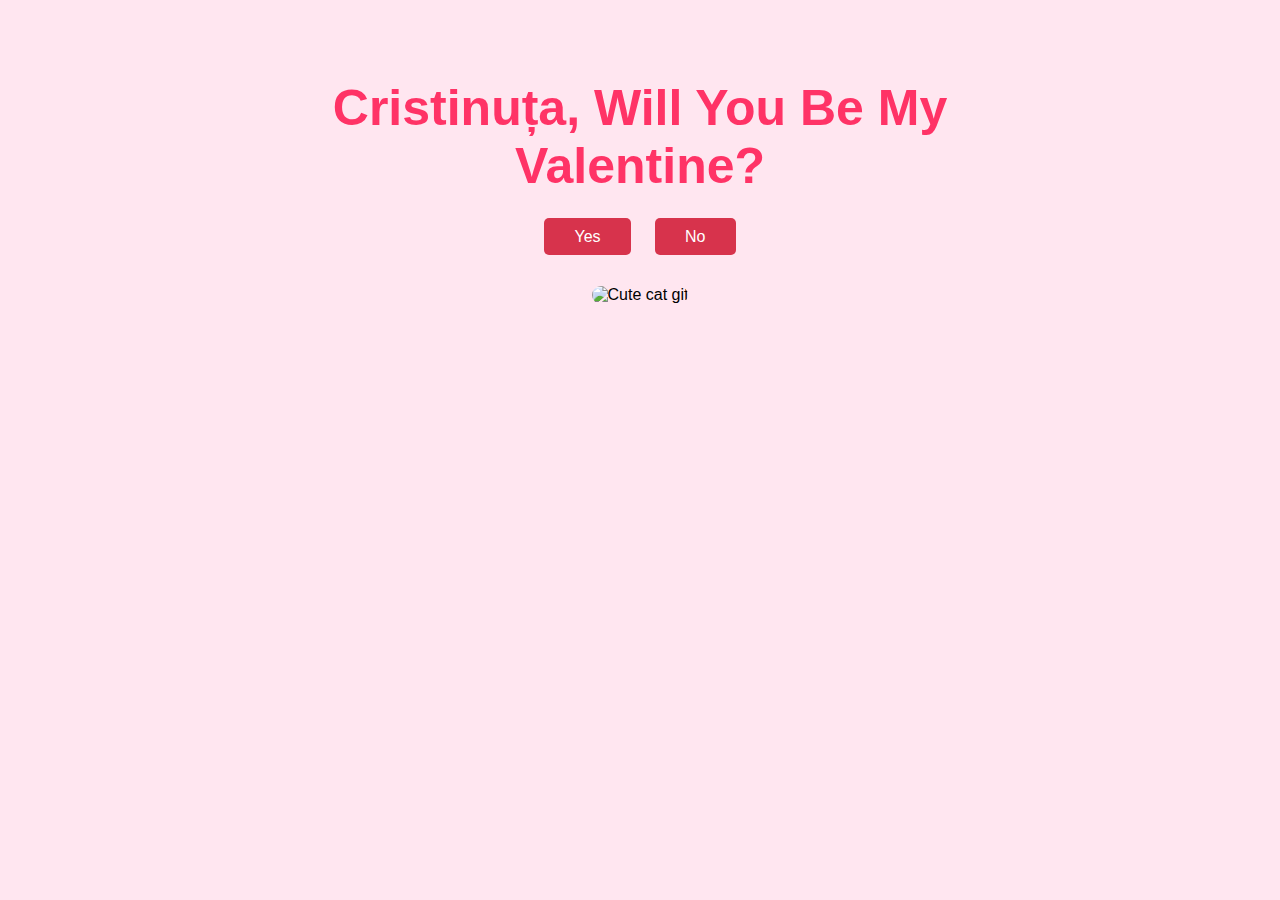
==== index.html @ eae58d3c "save" ====
<!DOCTYPE html>
<html lang="en">
<head>
  <meta charset="UTF-8">
  <meta name="viewport" content="width=device-width, initial-scale=1.0">
  <title>Will You Be My Valentine?</title>
  <link rel="stylesheet" href="/style.css">
</head>
<body>
  <div class="container">
    <h1>Cristinuța, Will You Be My Valentine?</h1>
    <div class="buttons">
      <a href="yes.html" class="yes-btn">Yes</a>
      <a href="no.html" class="no-btn">No</a>
    </div>
    <div class="cat-gif">
      <!-- You can add cute cat gifs here -->
      <img src="https://media.giphy.com/media/3oxHQfvDzo7VhSRy8M/giphy.gif" alt="Cute cat gif">
    </div>
  </div>
</body>
</html>
---- style.css ----
body {
    margin: 0;
    font-family: Arial, sans-serif;
    background-color: #ffe6f0; /* Light pink background */
  }
  
  .container {
    max-width: 800px;
    margin: 25px auto;
    padding: 20px;
    text-align: center;
  }
  
  h1 {
    color: #ff3366; /* Red heading */
    font-size: 50px;
  }
  
  .buttons {
    margin-top: 20px;
  }
  
  .yes-btn, .no-btn {
    background-color: #d7334c; /* Pink buttons */
    color: #fff;
    padding: 10px 30px;
    font-size: 16px;
    border: none;
    cursor: pointer;
    margin: 0 10px;
    border-radius: 5px;
    transition: background-color 0.3s;
    text-decoration: none;
  }
  
  .yes-btn:hover, .no-btn:hover {
    background-color: #fc92a9; /* Darker pink on hover */
  }
  
  .cat-gif {
    margin-top: 40px;
  }
  
  .cat-gif img {
    max-width: 100%;
    border-radius: 10px;
  }
  .explanation h3{
    color: #d7334c;
  }
  #heart {
    width: 70px;
  }
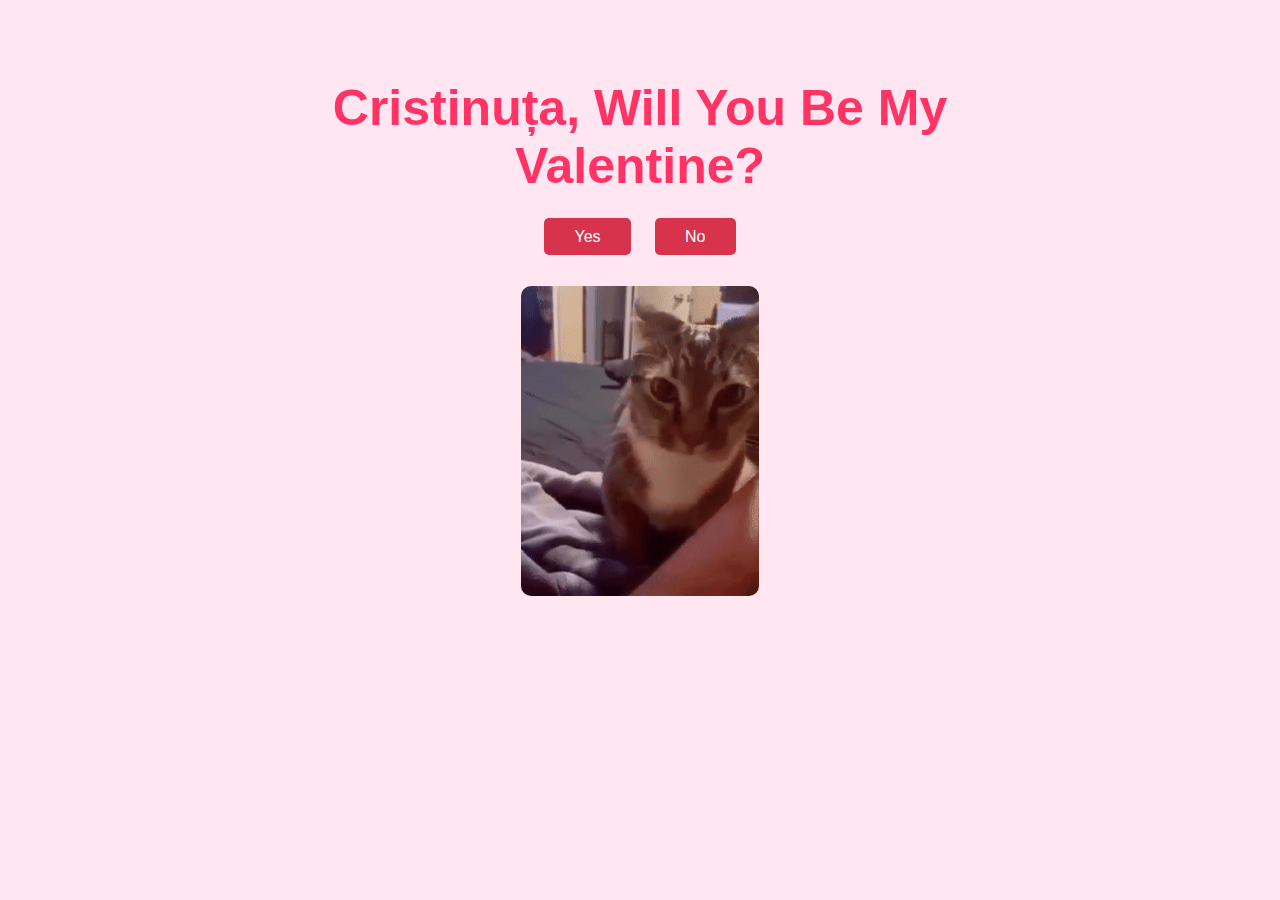
==== commit d3d67dff: "changes" ====
--- a/index.html
+++ b/index.html
@@ -4,18 +4,18 @@
   <meta charset="UTF-8">
   <meta name="viewport" content="width=device-width, initial-scale=1.0">
   <title>Will You Be My Valentine?</title>
-  <link rel="stylesheet" href="/style.css">
+  <link rel="stylesheet" href="./resources/css/style.css">
 </head>
 <body>
   <div class="container">
     <h1>Cristinuța, Will You Be My Valentine?</h1>
     <div class="buttons">
-      <a href="yes.html" class="yes-btn">Yes</a>
-      <a href="no.html" class="no-btn">No</a>
+      <a href="./yes.html" class="yes-btn">Yes</a>
+      <a href="./no.html" class="no-btn">No</a>
     </div>
     <div class="cat-gif">
       <!-- You can add cute cat gifs here -->
-      <img src="https://media.giphy.com/media/3oxHQfvDzo7VhSRy8M/giphy.gif" alt="Cute cat gif">
+      <img src="./resources/images/ezgif-2-1fe83cc621.gif" alt="Cute cat gif">
     </div>
   </div>
 </body>
--- a/resources/css/style.css
+++ b/resources/css/style.css
@@ -0,0 +1,53 @@
+body {
+    margin: 0;
+    font-family: Arial, sans-serif;
+    background-color: #ffe6f0; /* Light pink background */
+  }
+  
+  .container {
+    max-width: 800px;
+    margin: 25px auto;
+    padding: 20px;
+    text-align: center;
+  }
+  
+  h1 {
+    color: #ff3366; /* Red heading */
+    font-size: 50px;
+  }
+  
+  .buttons {
+    margin-top: 20px;
+  }
+  
+  .yes-btn, .no-btn {
+    background-color: #d7334c; /* Pink buttons */
+    color: #fff;
+    padding: 10px 30px;
+    font-size: 16px;
+    border: none;
+    cursor: pointer;
+    margin: 0 10px;
+    border-radius: 5px;
+    transition: background-color 0.3s;
+    text-decoration: none;
+  }
+  
+  .yes-btn:hover, .no-btn:hover {
+    background-color: #fc92a9; /* Darker pink on hover */
+  }
+  
+  .cat-gif {
+    margin-top: 40px;
+  }
+  
+  .cat-gif img {
+    max-width: 100%;
+    border-radius: 10px;
+  }
+  .explanation h3{
+    color: #d7334c;
+  }
+  #heart {
+    width: 70px;
+  }
